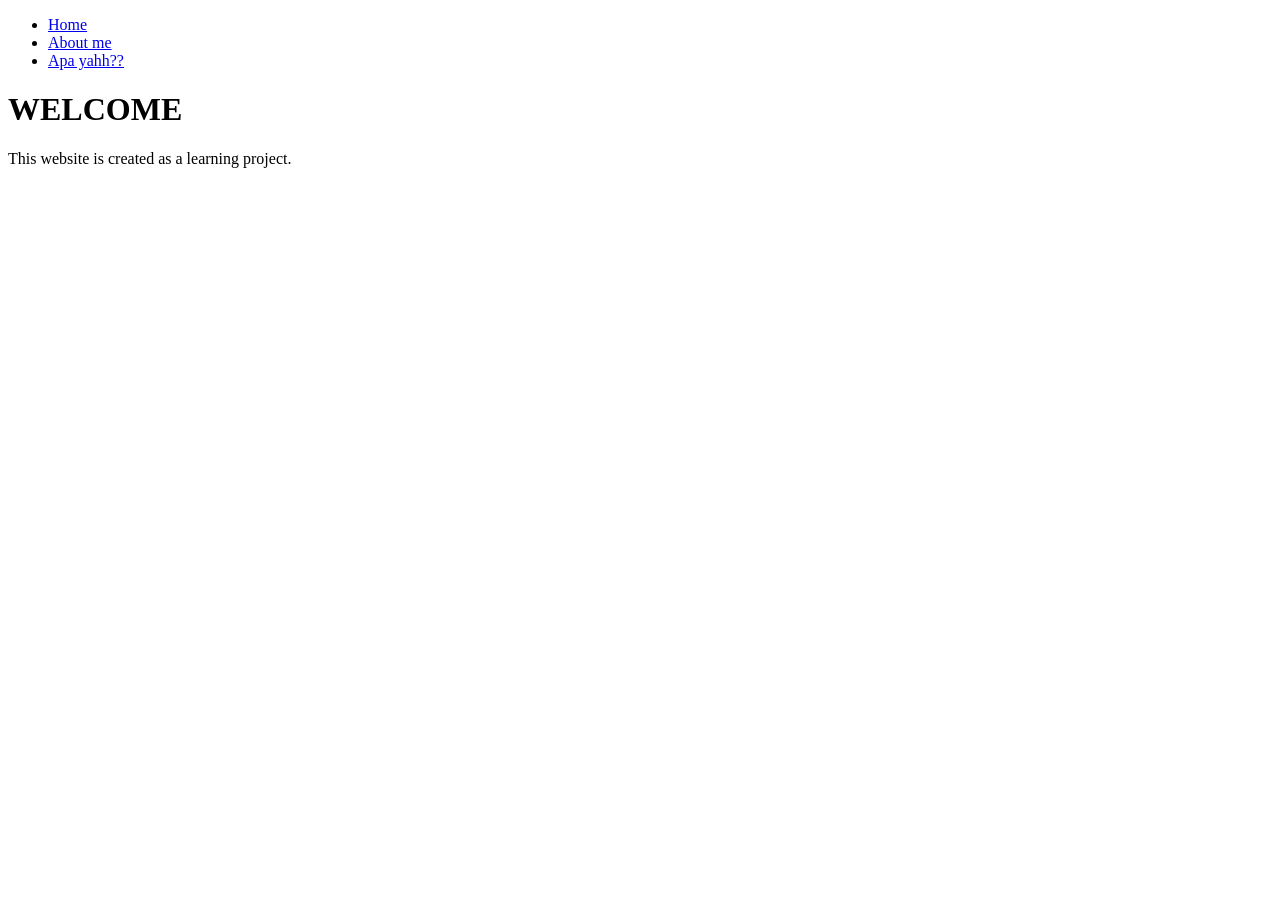
==== index.html @ c7dc031f "Add initial HTML structure with navbar and content" ====
<!DOCTYPE html>
<html>

<head>
    <title> web1 </title>
    <link rel="stylesheet" href="style.css " />
</head>

<body>

    <!-- NAVBAR -->
    <div class="card">
        <div class="card1">
            <ul class="ul-navbar">
                <li class="li-navbar">
                    <a href="#" class="a-navbar">Home</a>
                </li>
                <li class="li-navbar">
                    <a href="yww.html" class="a-navbar">About me</a>
                </li>
                <li class="li-navbar">
                    <a href="contact.html" class="a-navbar">Apa yahh??</a>
                </li>
            </ul>
        </div>

        <div>
            <h1 class="welcome">WELCOME</h1>
            <p class="text-home">This website is created as a learning project.</p>
          
        </div>

       

    </div>


</body>

</html>
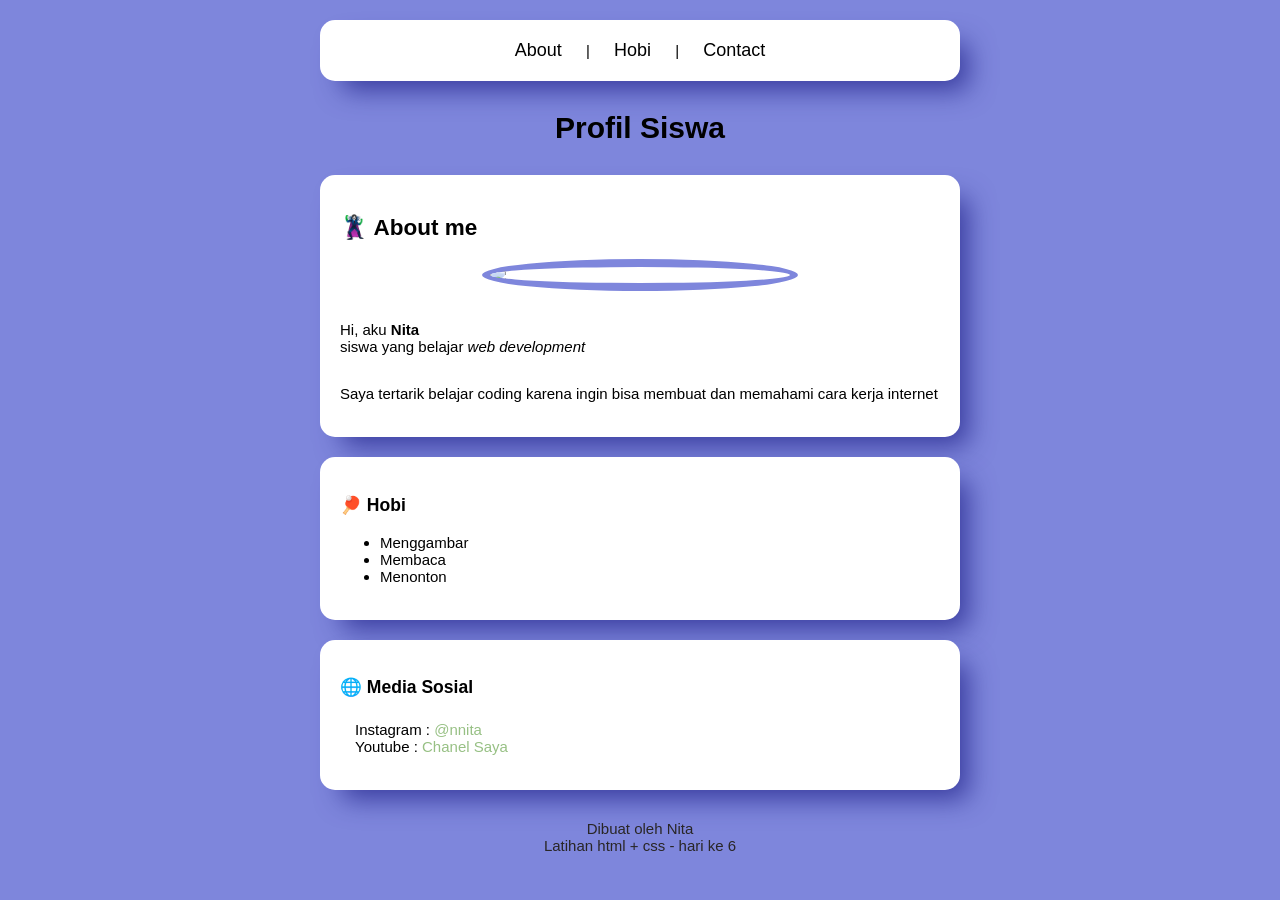
==== commit e2038c78: "Refactor index.html structure and styles" ====
--- a/index.html
+++ b/index.html
@@ -1,40 +1,157 @@
 <!DOCTYPE html>
-<html>
+<html lang="en">
 
 <head>
-    <title> web1 </title>
-    <link rel="stylesheet" href="style.css " />
+    <meta charset="UTF-8">
+    <meta name="viewport" content="width=device-width, initial-scale=1 .0">
+    <title>Document</title>
+    <style>
+        body {
+            background-color: rgb(126, 134, 220);
+            font-family: Arial, Helvetica, sans-serif;
+            font-size: 15px;
+        }
+
+        nav a {
+            color: rgb(0, 0, 0);
+            padding: 20px;
+            font-size: large;
+        }
+
+        nav {
+            text-align: center;
+            background: white;
+            padding: 20px;
+            margin: 20px auto;
+            max-width: 600px;
+            border-radius: 15px;
+            box-shadow: 15px 16px 27px -7px rgba(34, 35, 138, 0.75);
+            -webkit-box-shadow: 15px 16px 27px -7px rgba(34, 35, 138, 0.75);
+            -moz-box-shadow: 15px 16px 27px -7px rgba(34, 35, 138, 0.75);
+
+
+        }
+
+        #contact ul {
+            list-style: none;
+           margin: 10px;
+           padding: 5px;
+        }
+
+        h1 {
+            text-align: center;
+            padding: 10px;
+            margin-bottom: 10px;
+        }
+
+        section {
+            background: white;
+            padding: 20px;
+            margin: 20px auto;
+            max-width: 600px;
+            border-radius: 15px;
+            box-shadow: 15px 16px 27px -7px rgba(34, 35, 138, 0.75);
+            -webkit-box-shadow: 15px 16px 27px -7px rgba(34, 35, 138, 0.75);
+            -moz-box-shadow: 15px 16px 27px -7px rgba(34, 35, 138, 0.75);
+        }
+
+        /* .a-content {
+    display: flex;
+    flex-direction: column;
+    justify-content: center;
+    align-items: center;
+    background: white;
+    max-width: 420px;
+  padding: 24px;
+  border-radius: 20px;
+  border: 5px solid sandybrown;
+        } */
+        img {
+            border: 8px solid rgb(126, 134, 220);
+            display: block;
+            border-radius: 50%;
+            width: 300px;
+            /* box-shadow: 1px 6px 25px 11px rgb(126, 134, 220);
+-webkit-box-shadow: 1px 6px 25px 11px rgb(126, 134, 220);
+-moz-box-shadow: 1px 6px 25px 11px rgb(126, 134, 220); */
+            margin: 0 auto 15px;
+        }
+
+        p {
+            margin-top: 30px;
+        }
+
+        /* .teks1 h2 {
+            margin: 30px;
+            text-align: center;
+        } */
+
+        /* .hobi{
+        text-decoration: none;
+       } */
+        a {
+            text-decoration: none;
+            color: rgb(151, 192, 132);
+        }
+
+        /* .contact{
+        text-decoration: none;
+       } */
+        footer {
+            text-align: center;
+            color: rgb(41, 38, 38);
+            font-size: 16 px;
+       
+        }
+    </style>
 </head>
 
 <body>
 
-    <!-- NAVBAR -->
-    <div class="card">
-        <div class="card1">
-            <ul class="ul-navbar">
-                <li class="li-navbar">
-                    <a href="#" class="a-navbar">Home</a>
-                </li>
-                <li class="li-navbar">
-                    <a href="yww.html" class="a-navbar">About me</a>
-                </li>
-                <li class="li-navbar">
-                    <a href="contact.html" class="a-navbar">Apa yahh??</a>
-                </li>
-            </ul>
-        </div>
+    <nav>
+        <a href="#tentang" class="navbar">About</a> |
+        <a href="#hobi" class="navbar"> Hobi</a> |
+        <a href="#contact" class="navbar"> Contact</a>
 
-        <div>
-            <h1 class="welcome">WELCOME</h1>
-            <p class="text-home">This website is created as a learning project.</p>
-          
-        </div>
-
-       
-
-    </div>
+    </nav>
 
 
-</body>
+    <h1>Profil Siswa</h1>
+
+    <section id="tentang">
+
+        <h2>🦹‍♀️ About me</h2>
+
+        <img src="foto2.jpg">
+        <p>Hi, aku <b>Nita</b> <br> siswa yang belajar <i>web development</i> </p>
+        <p>Saya tertarik belajar coding karena ingin bisa membuat dan memahami cara kerja internet</p>
+
+    </section>
+
+
+    <section id="hobi">
+        <h3>🏓 Hobi</h3>
+        <ul>
+            <li>Menggambar</li>
+            <li>Membaca</li>
+            <li>Menonton</li>
+        </ul>
+
+    </section>
+
+    <section id="contact">
+        <h3> 🌐 Media Sosial</h3>
+        <ul>
+            <li>Instagram : <a href="https://www.instagram.com/">@nnita</a></li>
+            <li>Youtube : <a href="https://www.youtube.com/">Chanel Saya</a></li>
+        </ul>
+
+    </section>
+    <footer>
+        <p>
+            Dibuat oleh Nita <br> Latihan html + css - hari ke 6
+        </p>
+    </footer>
+ </body>
 
 </html>
